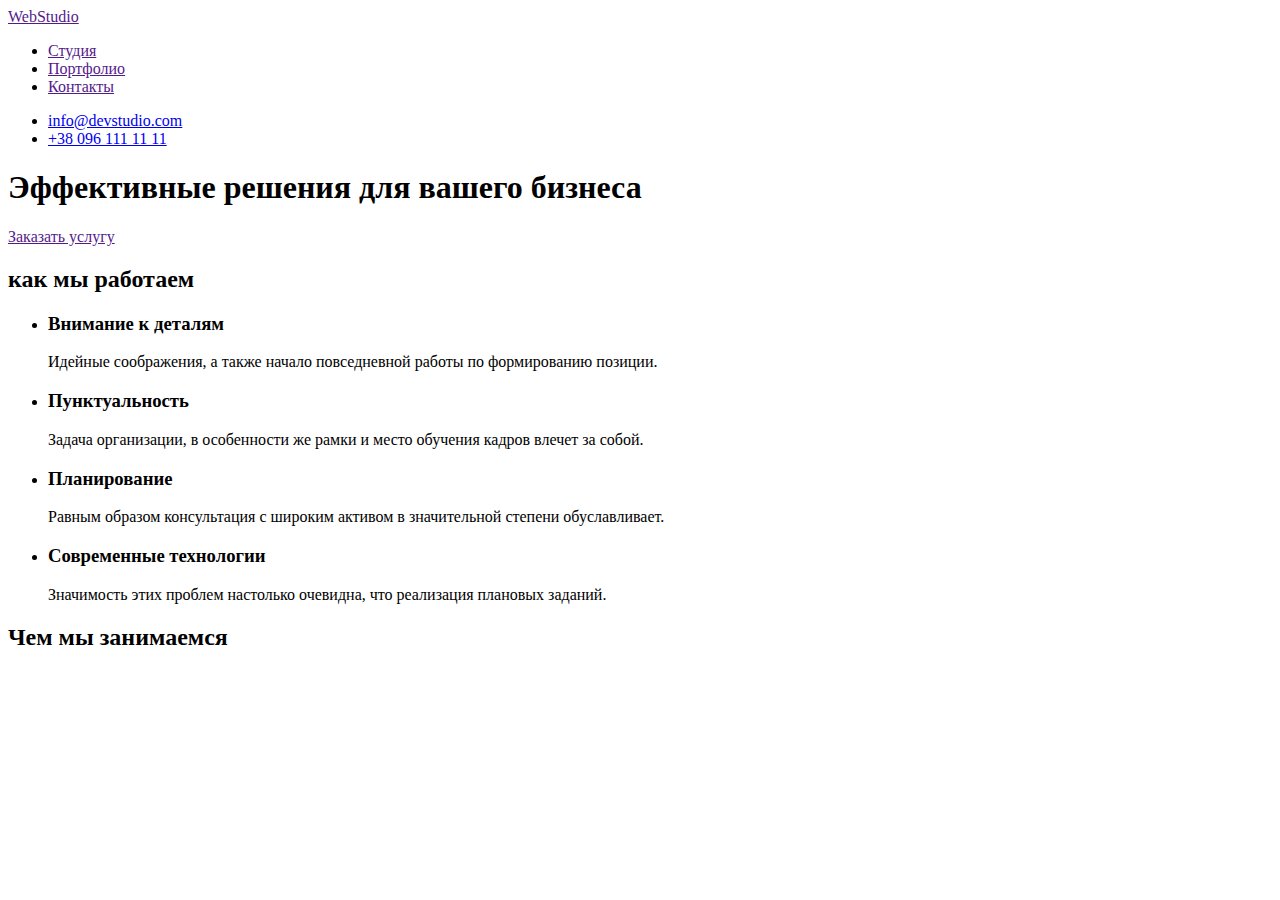
==== index.html @ 0a0f56dc "html начато" ====
<!DOCTYPE html>
<html lang="ru">
<head>
    <meta charset="UTF-8">
    <meta http-equiv="X-UA-Compatible" content="IE=edge">
    <meta name="viewport" content="width=device-width, initial-scale=1.0">
    <title>Document</title>
</head>
<body>
    <header>
        <a href="">WebStudio</a>
        <ul>
            <li> <a href="">Студия</a></li>
            <li> <a href="">Портфолио</a></li>
            <li> <a href="">Контакты</a></li>
        </ul>
        <ul>
            <li><a href="mailto:info@devstudio.com">info@devstudio.com</a></li>
            <li> <a href="tel:+380961111111"> +38 096 111 11 11</a></li>
        </ul>
    </header>
    <main>
        <section>
        <h1>Эффективные решения для вашего бизнеса</h1>
        <a href="">Заказать услугу</a>
        </section>  
        <section>
            <h2>как мы работаем</h2>
            <ul>
                <li>
                    <h3>Внимание к деталям</h3>
                    <p>Идейные соображения, а также начало повседневной работы по формированию позиции.</p>
                </li>
                <li>
                    <h3>Пунктуальность</h3>
                    <p>Задача организации, в особенности же рамки и место обучения кадров влечет за собой.</p>
                </li>
                <li>
                    <h3>Планирование</h3>
                    <p>Равным образом консультация с широким активом в значительной степени обуславливает.</p>
                </li>
                <li>
                    <h3>Современные технологии</h3>
                    <p>Значимость этих проблем настолько очевидна, что реализация плановых заданий.</p>
                </li>
            </ul>
        </section>
        <section>
            <h2>Чем мы занимаемся</h2>
            
        </section>
    </main>
    
</body>
</html>
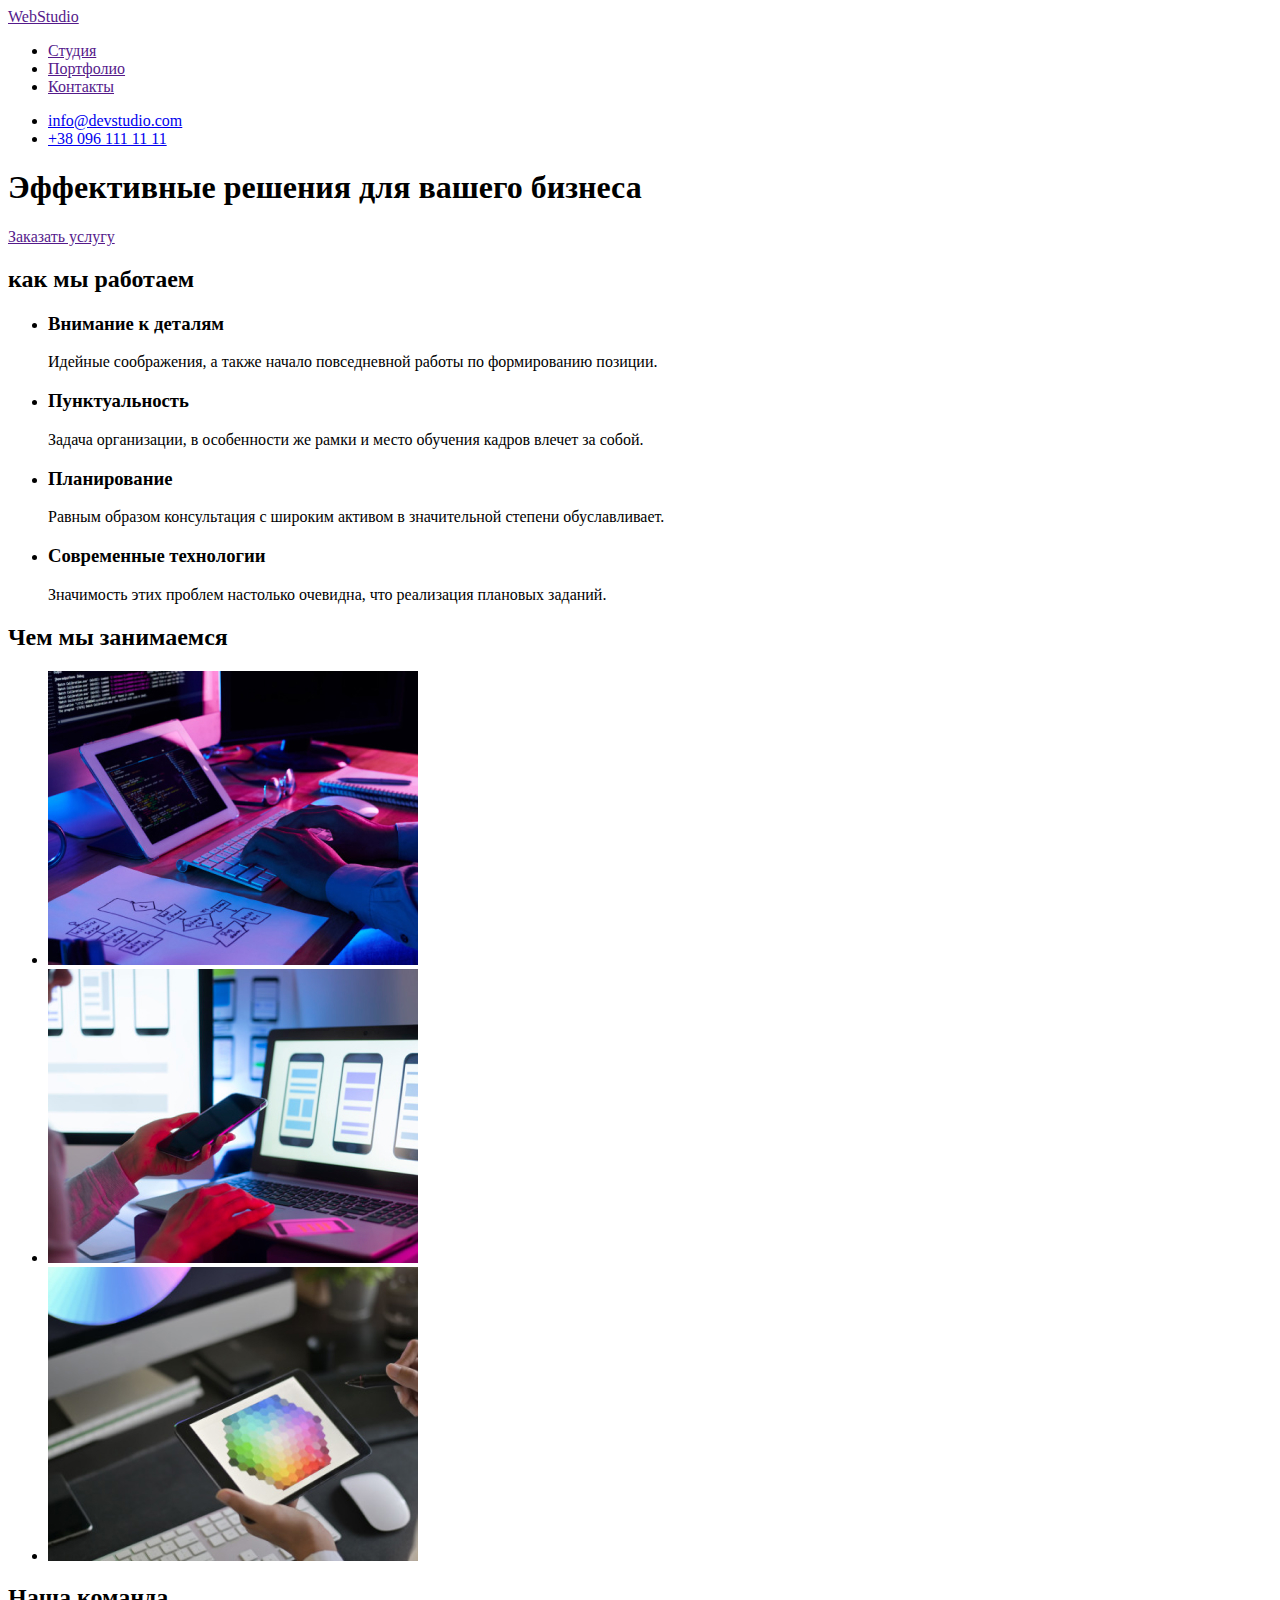
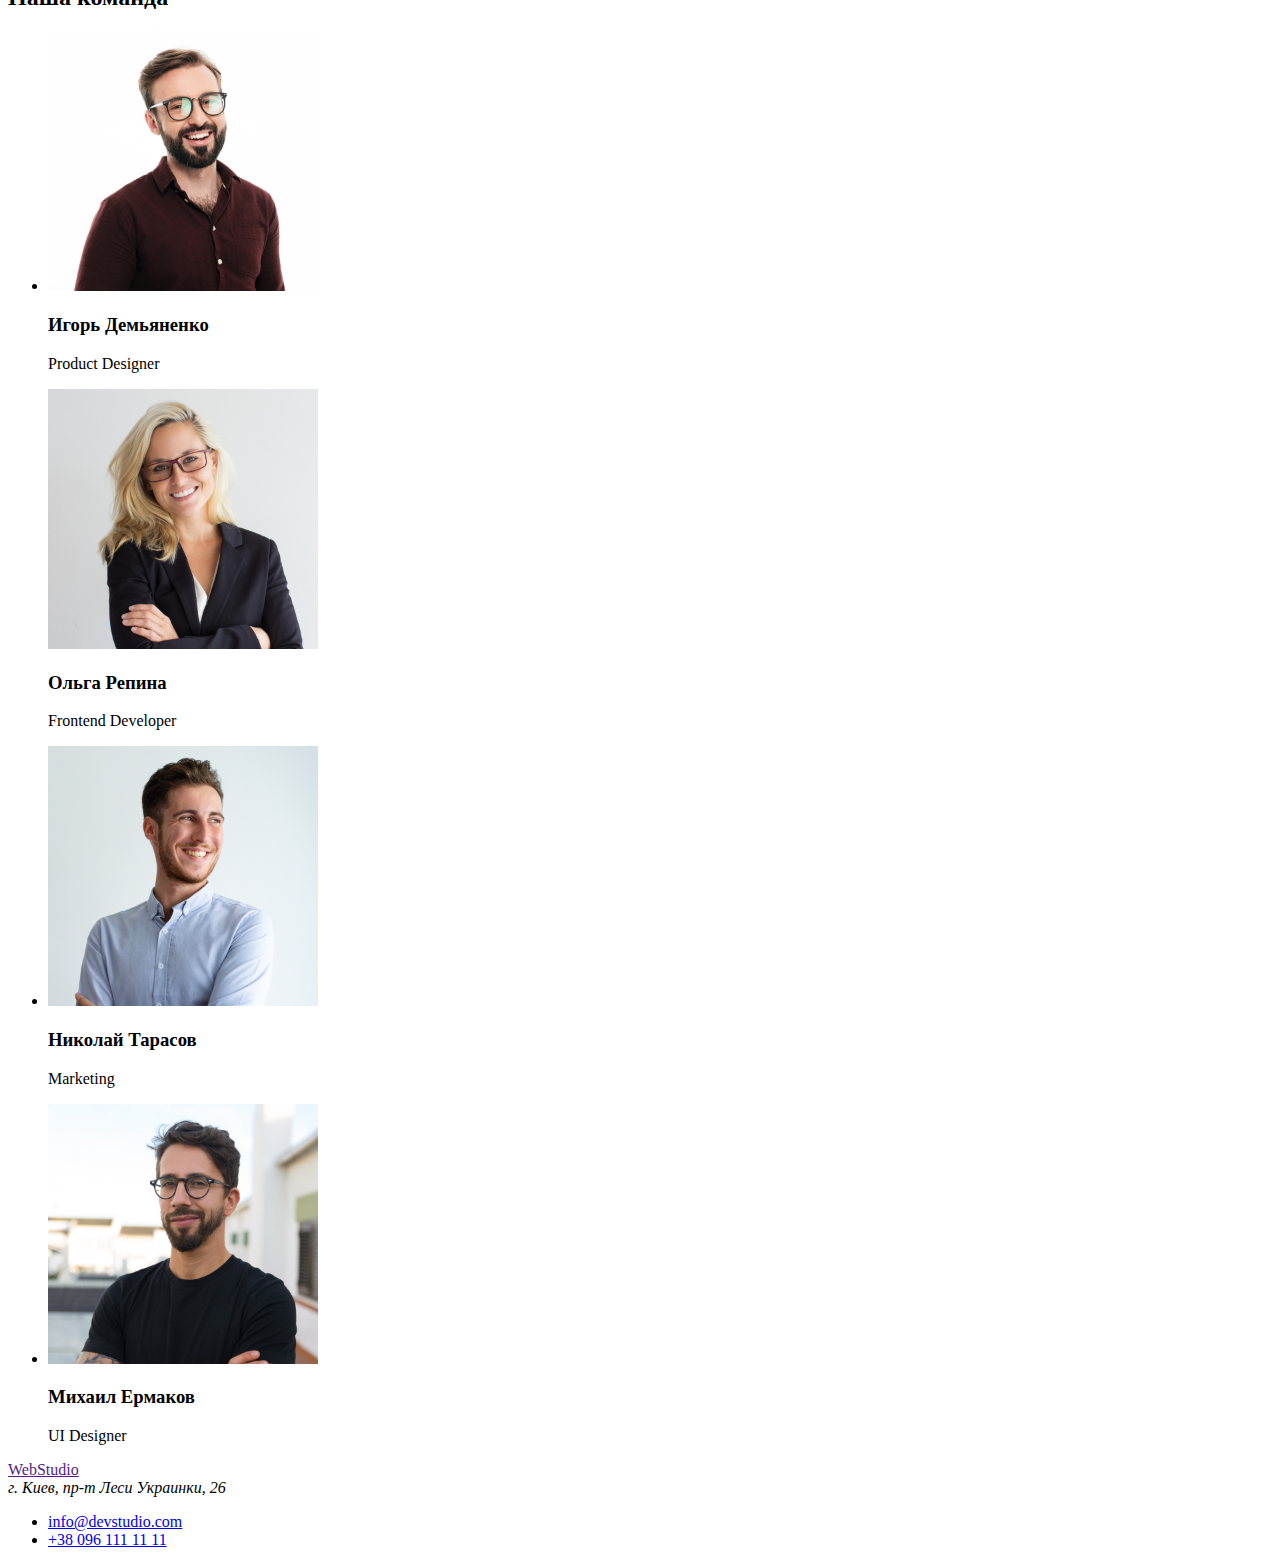
==== commit 9e51fcfb: "portfolio" ====
--- a/index.html
+++ b/index.html
@@ -5,15 +5,18 @@
     <meta http-equiv="X-UA-Compatible" content="IE=edge">
     <meta name="viewport" content="width=device-width, initial-scale=1.0">
     <title>Document</title>
+    <link rel="stylesheet" href="./css/stiles.css">
 </head>
 <body>
     <header>
-        <a href="">WebStudio</a>
+        <a class="logo" href="">WebStudio</a>
+        <nav>
         <ul>
             <li> <a href="">Студия</a></li>
             <li> <a href="">Портфолио</a></li>
             <li> <a href="">Контакты</a></li>
         </ul>
+        </nav>
         <ul>
             <li><a href="mailto:info@devstudio.com">info@devstudio.com</a></li>
             <li> <a href="tel:+380961111111"> +38 096 111 11 11</a></li>
@@ -47,9 +50,44 @@
         </section>
         <section>
             <h2>Чем мы занимаемся</h2>
-            
+            <ul>
+                <li><img src="./img/box1.jpg" width="370" height="294" alt="фото"></li>
+                <li><img src="./img/box2.jpg" width="370" height="294" alt="фото"></li>
+                <li><img src="./img/box3.jpg" width="370" height="294" alt="фото"></li>
+            </ul>            
+        </section>
+        <section>
+            <h2>Наша команда</h2>
+            <ul>
+                <li>
+                    <img src="./img/img.jpg" width="270" height="260" alt="фото">
+                    <h3>Игорь Демьяненко</h3>
+                    <p lang="en">Product Designer</p>
+                </li>
+                    <img src="./img/img(1).jpg" width="270" height="260" alt="фото">
+                    <h3>Ольга Репина</h3>
+                    <p lang="en">Frontend Developer</p>
+                <li> 
+                    <img src="./img/img(2).jpg" width="270" height="260" alt="фото">
+                    <h3>Николай Тарасов</h3>
+                    <p lang="en">Marketing</p>
+                </li>
+                <li> 
+                    <img src="./img/img(3).jpg" width="270" height="260" alt="фото">
+                    <h3>Михаил Ермаков</h3>
+                    <p lang="en">UI Designer</p>
+                </li>
+            </ul>
         </section>
     </main>
+    <footer>
+        <a href="">WebStudio</a>
+        <address>г. Киев, пр-т Леси Украинки, 26</address>
+        <ul>
+            <li><a href="mailto:info@devstudio.com">info@devstudio.com</a></li>
+            <li> <a href="tel:+380961111111"> +38 096 111 11 11</a></li>
+        </ul>
+    </footer>
     
 </body>
 </html>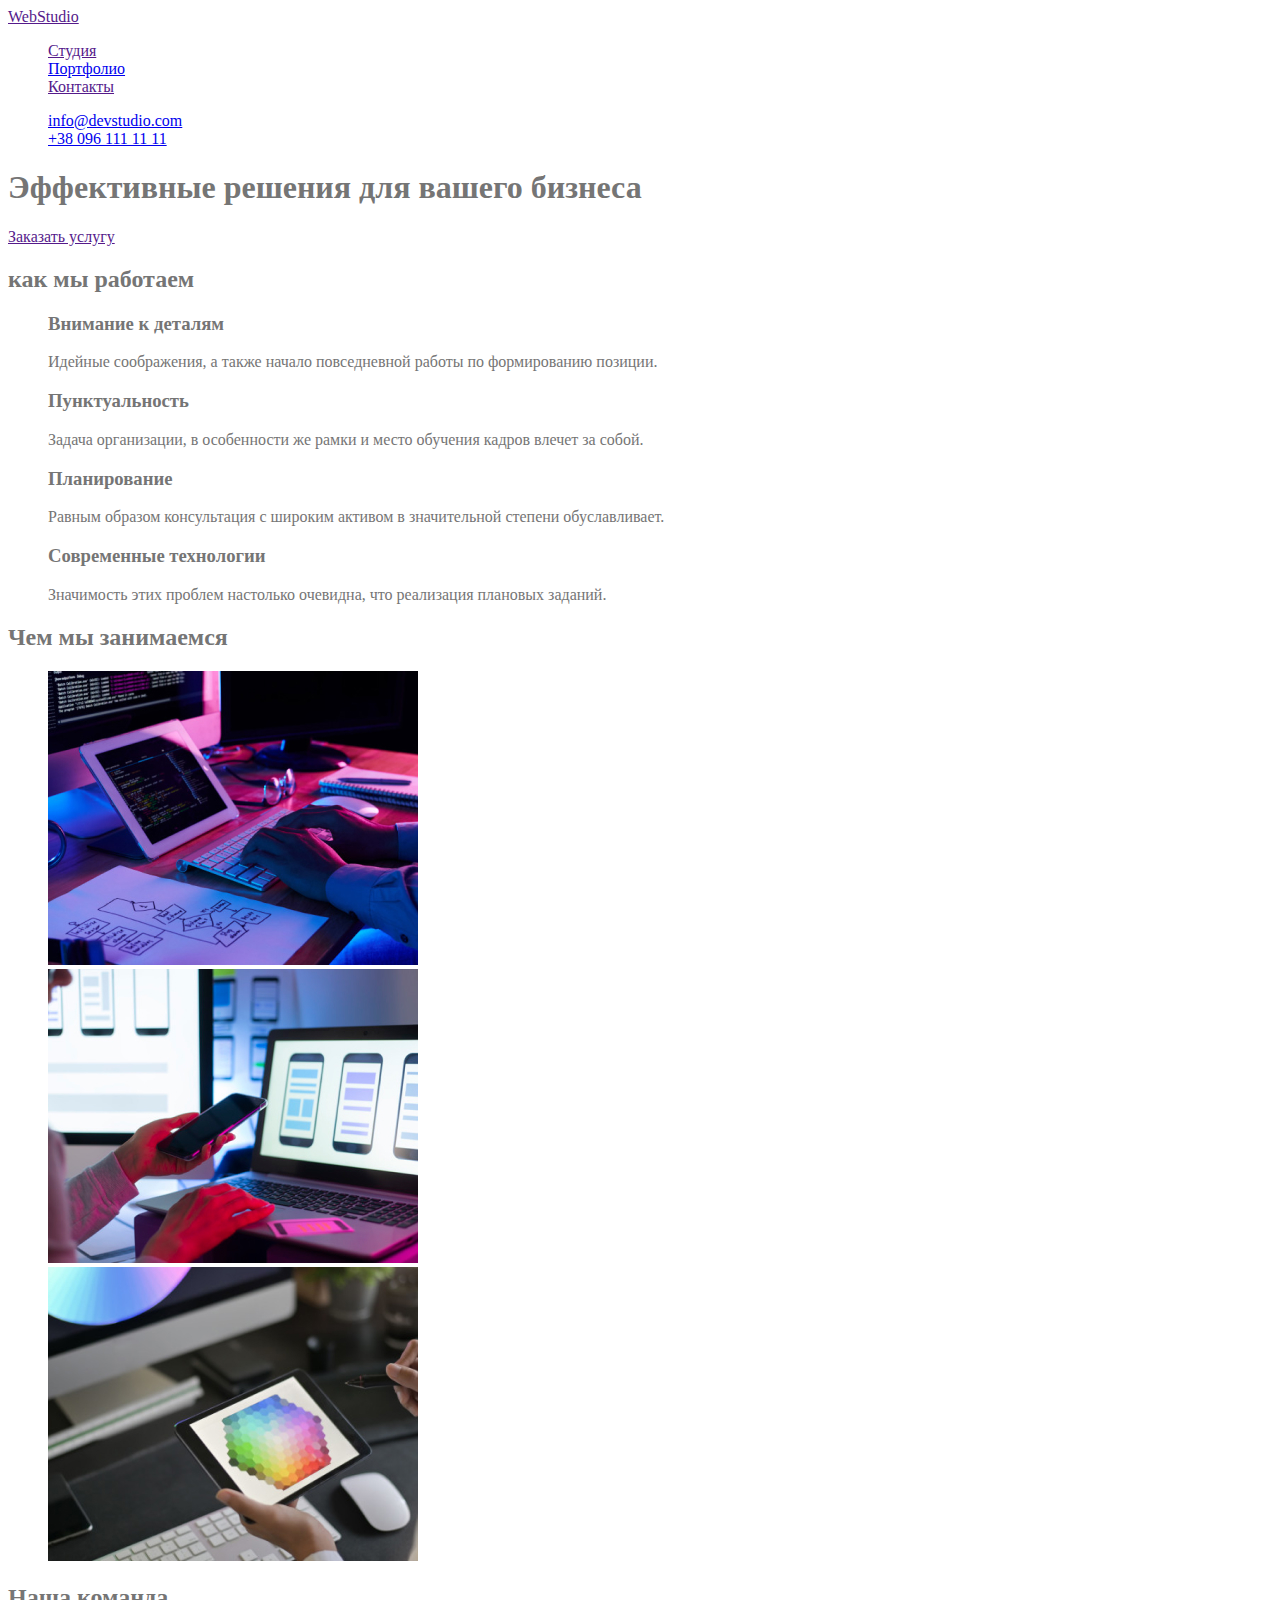
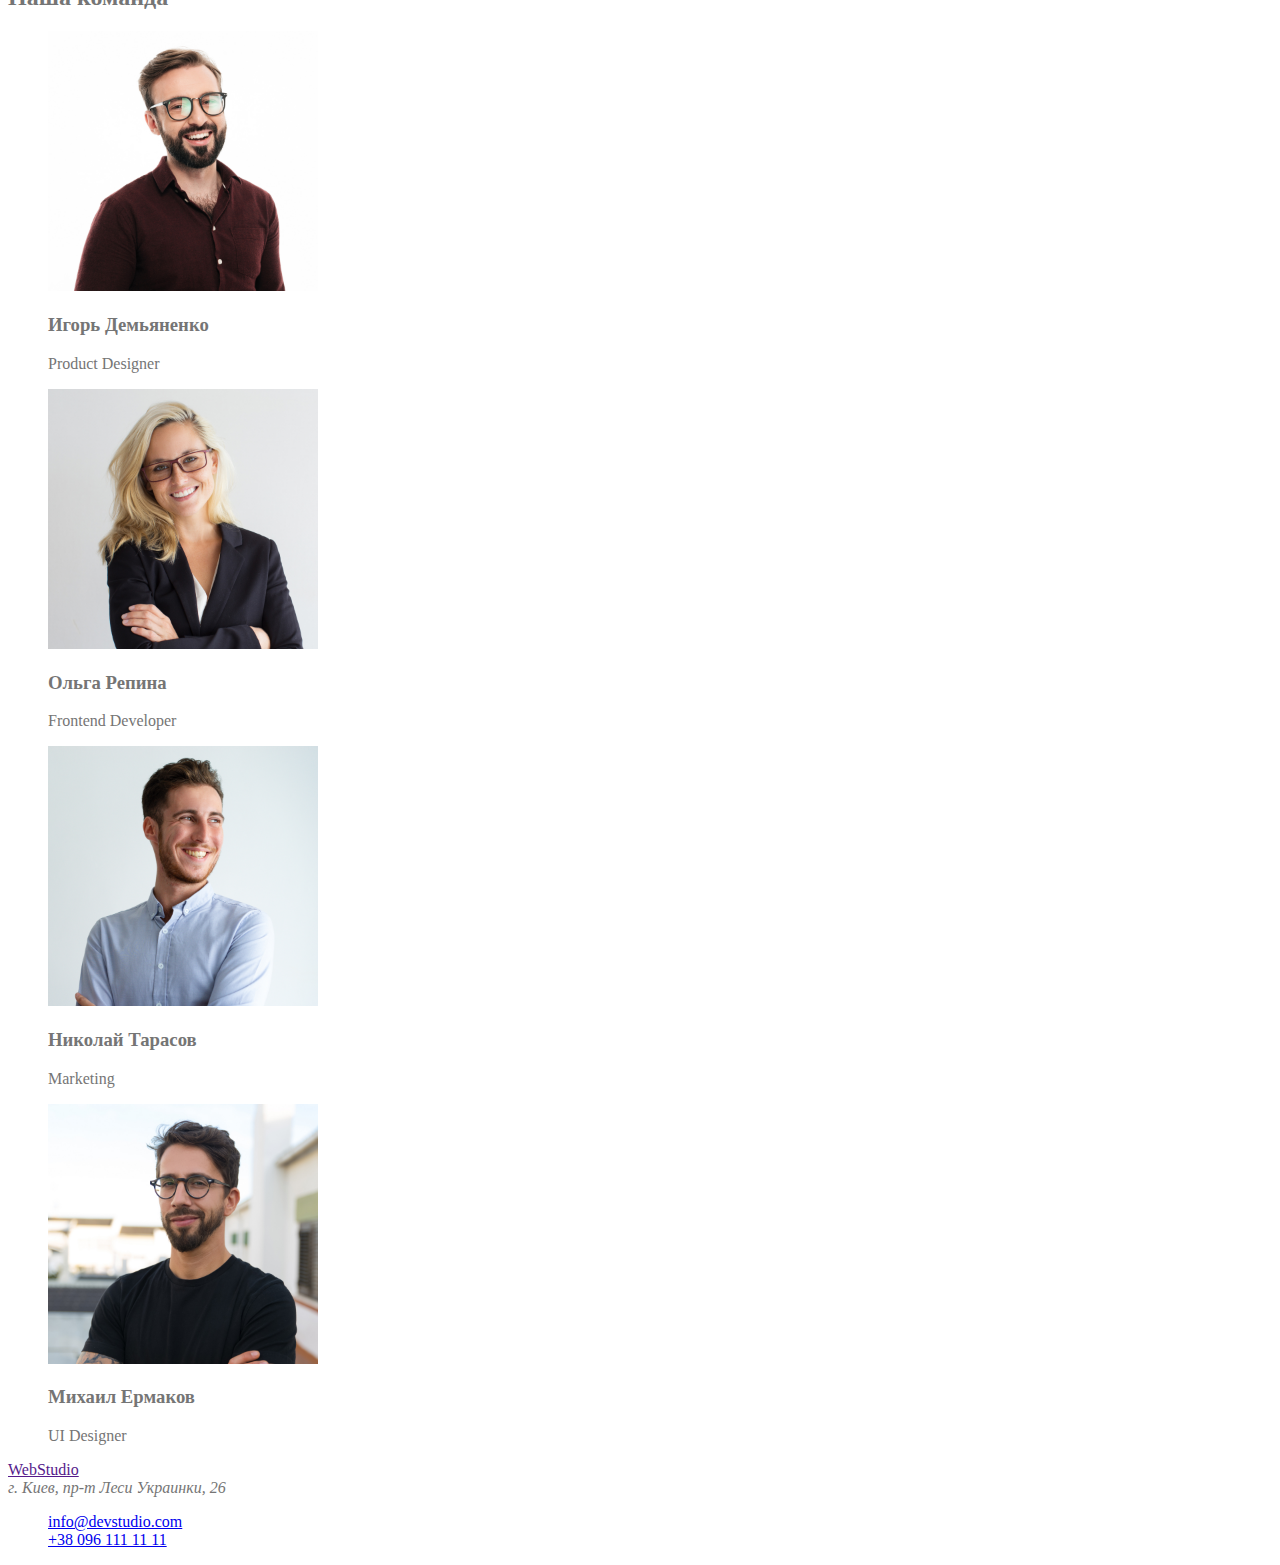
==== commit 803ab20f: "logo focus" ====
--- a/index.html
+++ b/index.html
@@ -13,7 +13,7 @@
         <nav>
         <ul>
             <li> <a href="">Студия</a></li>
-            <li> <a href="">Портфолио</a></li>
+            <li> <a href="./portfolio.html">Портфолио</a></li>
             <li> <a href="">Контакты</a></li>
         </ul>
         </nav>
@@ -27,6 +27,7 @@
         <h1>Эффективные решения для вашего бизнеса</h1>
         <a href="">Заказать услугу</a>
         </section>  
+        <!--принципи роботи-->
         <section>
             <h2>как мы работаем</h2>
             <ul>
@@ -48,6 +49,7 @@
                 </li>
             </ul>
         </section>
+        <!-- приклади робіт -->
         <section>
             <h2>Чем мы занимаемся</h2>
             <ul>
@@ -56,6 +58,7 @@
                 <li><img src="./img/box3.jpg" width="370" height="294" alt="фото"></li>
             </ul>            
         </section>
+        <!-- наша команда -->
         <section>
             <h2>Наша команда</h2>
             <ul>
@@ -64,9 +67,11 @@
                     <h3>Игорь Демьяненко</h3>
                     <p lang="en">Product Designer</p>
                 </li>
+                <li>
                     <img src="./img/img(1).jpg" width="270" height="260" alt="фото">
                     <h3>Ольга Репина</h3>
                     <p lang="en">Frontend Developer</p>
+                </li>
                 <li> 
                     <img src="./img/img(2).jpg" width="270" height="260" alt="фото">
                     <h3>Николай Тарасов</h3>
--- a/css/stiles.css
+++ b/css/stiles.css
@@ -0,0 +1,32 @@
+/* стилі до головного документа */
+/* політра кольорів */
+/* тексту */
+/* #212121 - чорний заголовки */
+/* #757575 - сірий текст */
+/* #FFFFFF - білий на ссилках */
+/* #2196F3 - синій на ссілках */
+
+/* фону */
+/* #FFFFFF - білий фон */
+/* #2F303A - темно сірий фон */
+/* #F5F4FA - світло сірий фон */
+
+:root{
+    --primery-text-color: #757575;
+    --title-color: #212121;
+    --accent-color: #FFFFFF;
+    --blue-accent-color: #2196F3;
+}
+
+ul {
+    list-style: none;
+}
+body{
+    color: var(--primery-text-color);
+}
+
+/* logo */
+.logo:hover,
+.logo:focus{
+    color: var(--blue-accent-color);
+}
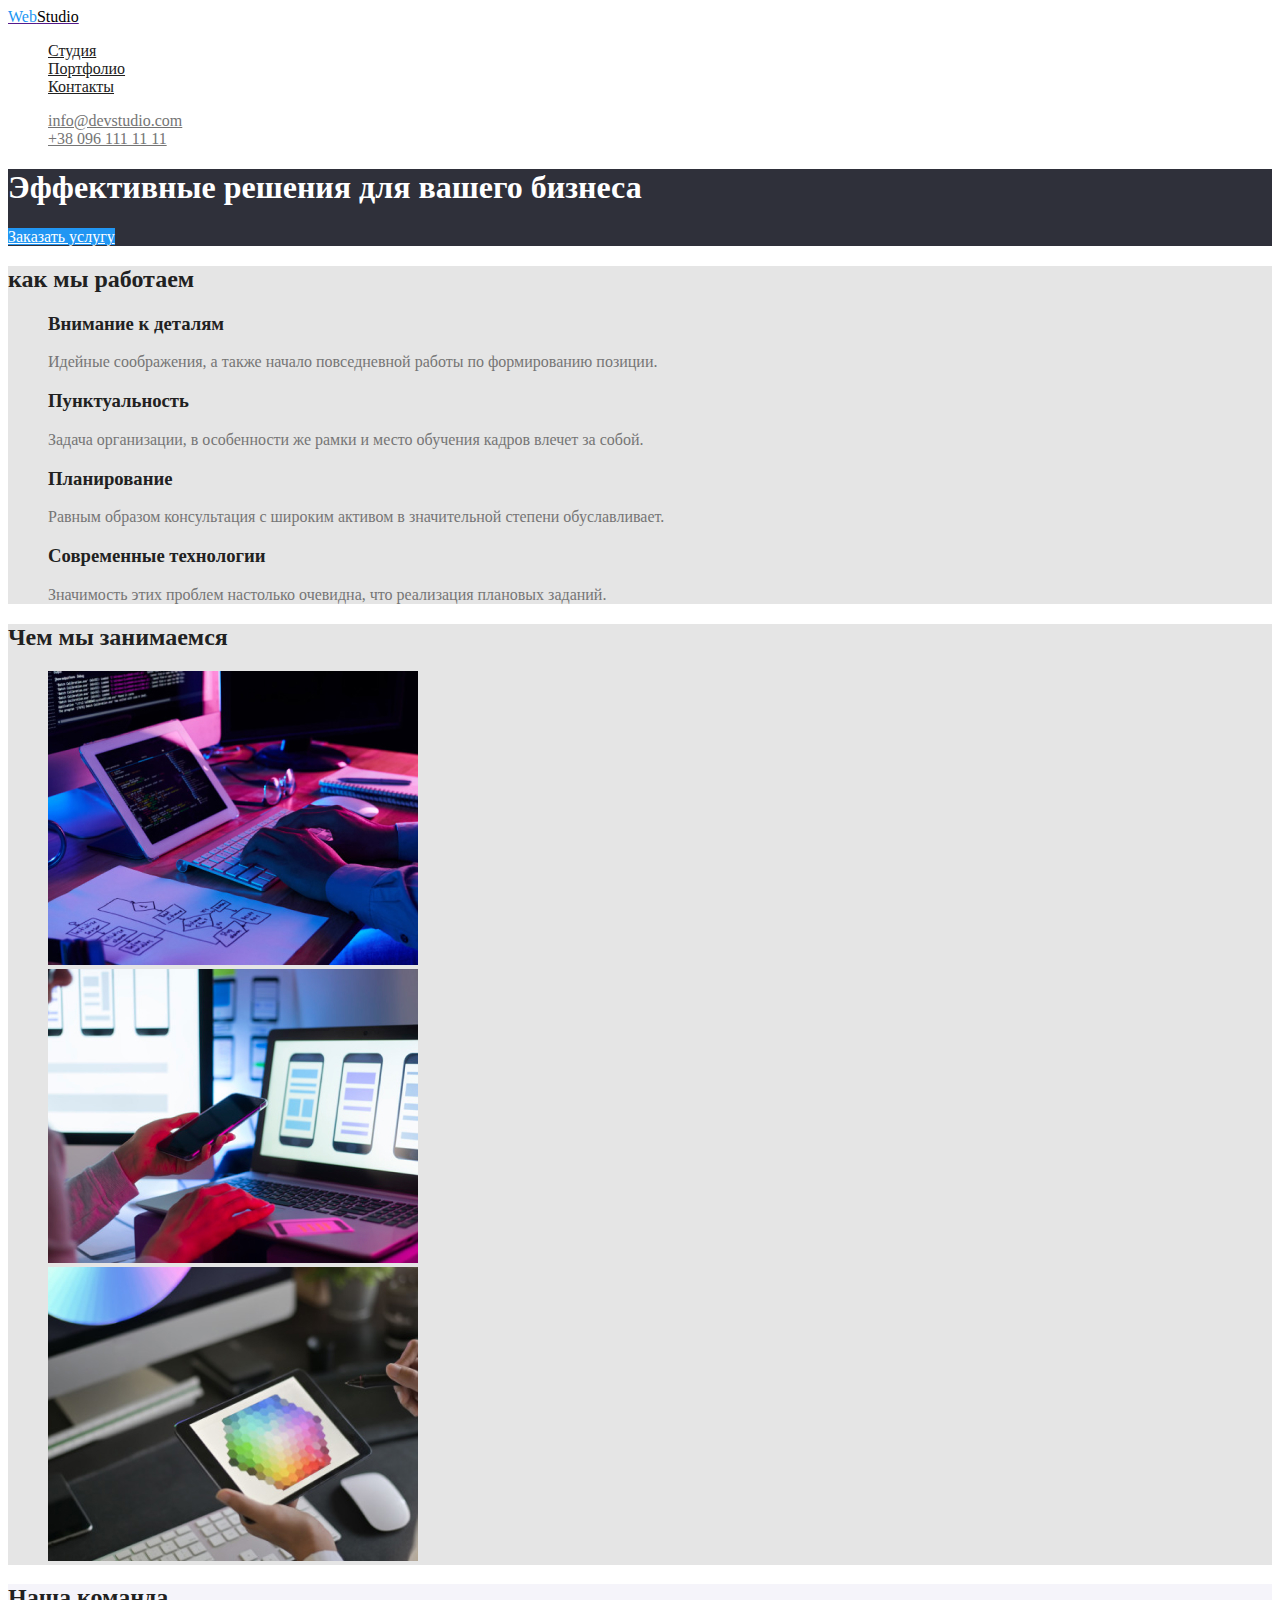
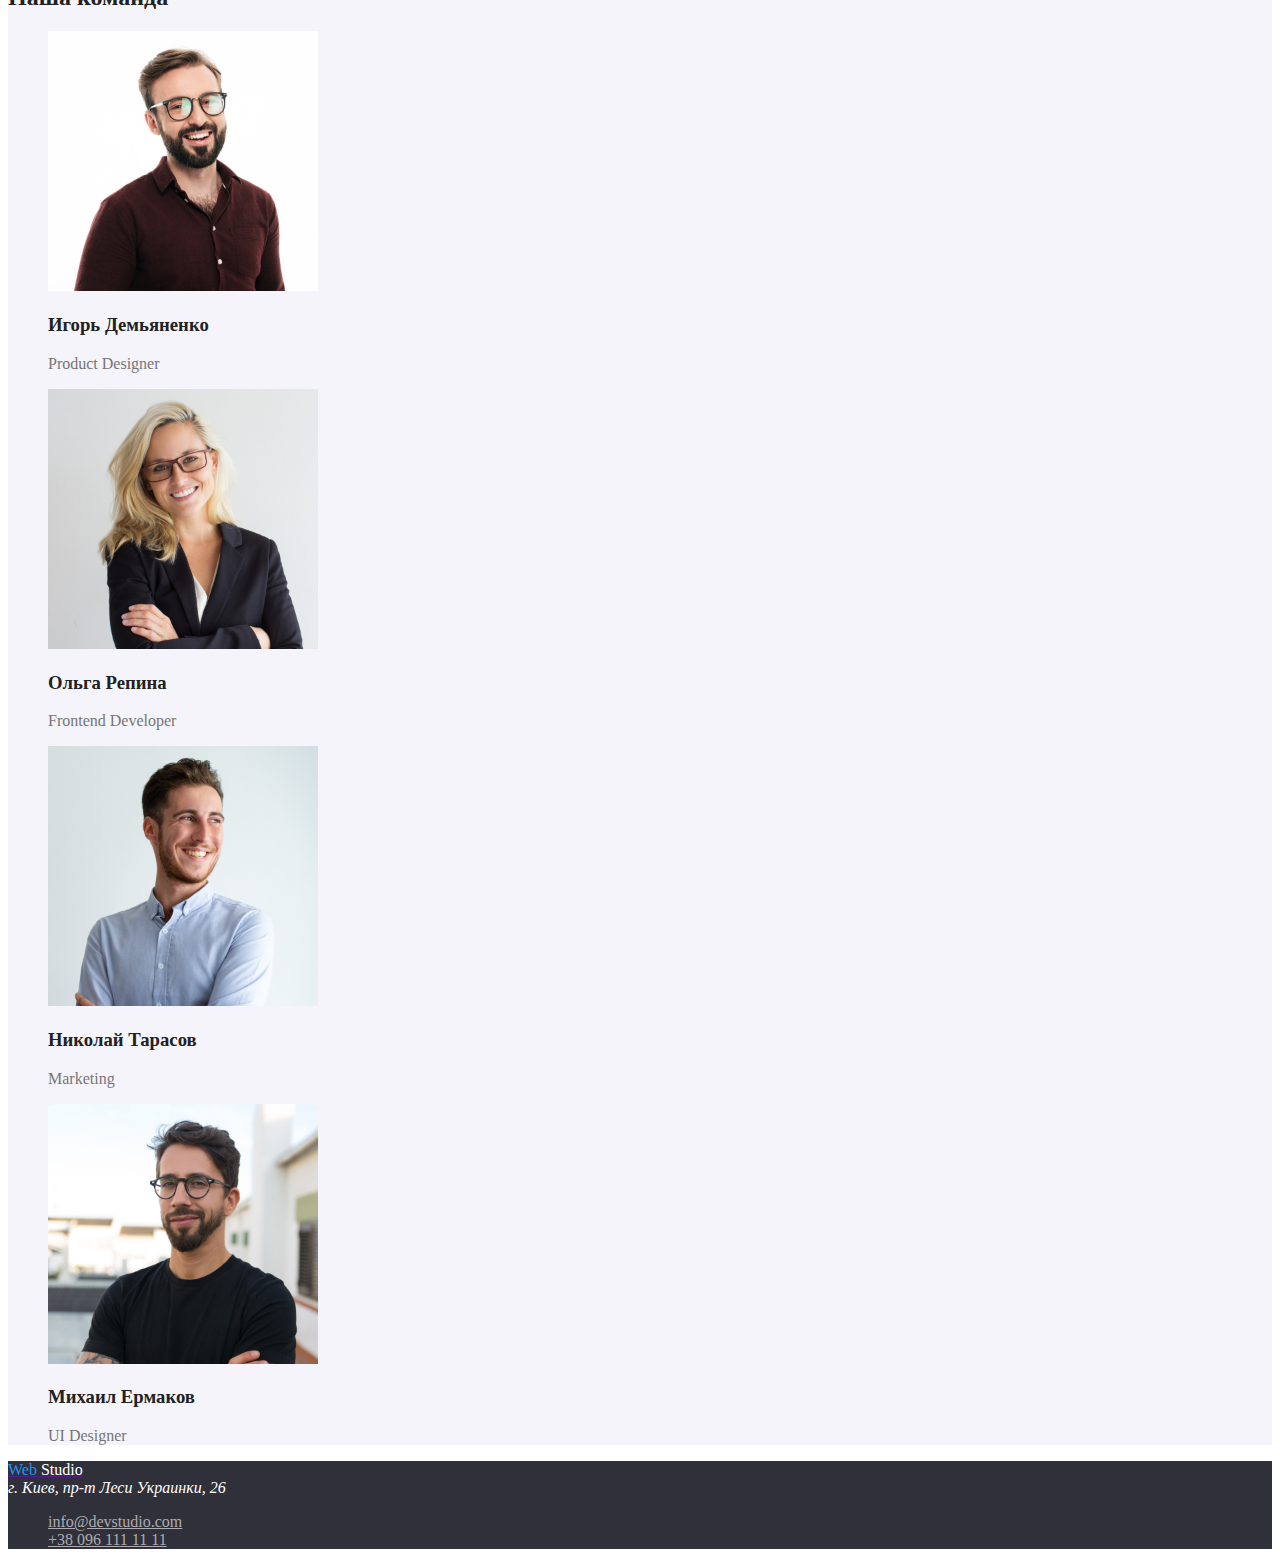
==== commit a942af52: "+color" ====
--- a/index.html
+++ b/index.html
@@ -8,27 +8,29 @@
     <link rel="stylesheet" href="./css/stiles.css">
 </head>
 <body>
+    <!-- header -->
     <header>
-        <a class="logo" href="">WebStudio</a>
+        <a class="logo" href=""> <span class="logo-web">Web</span><span class="logo-studio">Studio</span></a>
         <nav>
         <ul>
-            <li> <a href="">Студия</a></li>
-            <li> <a href="./portfolio.html">Портфолио</a></li>
-            <li> <a href="">Контакты</a></li>
+            <li > <a class="navigation" href="">Студия</a></li>
+            <li > <a class="navigation" href="./portfolio.html">Портфолио</a></li>
+            <li > <a class="navigation" href="">Контакты</a></li>
         </ul>
         </nav>
         <ul>
-            <li><a href="mailto:info@devstudio.com">info@devstudio.com</a></li>
-            <li> <a href="tel:+380961111111"> +38 096 111 11 11</a></li>
+            <li><a class="contact" href="mailto:info@devstudio.com">info@devstudio.com</a></li>
+            <li> <a class="contact" href="tel:+380961111111"> +38 096 111 11 11</a></li>
         </ul>
     </header>
+    <!-- bloc main -->
     <main>
-        <section>
-        <h1>Эффективные решения для вашего бизнеса</h1>
-        <a href="">Заказать услугу</a>
+        <section class="main-sect-1">
+        <h1 class="main-sect-1-titel">Эффективные решения для вашего бизнеса</h1>
+        <a class="anchor" href="">Заказать услугу</a>
         </section>  
         <!--принципи роботи-->
-        <section>
+        <section class="sect-2">
             <h2>как мы работаем</h2>
             <ul>
                 <li>
@@ -50,7 +52,7 @@
             </ul>
         </section>
         <!-- приклади робіт -->
-        <section>
+        <section class="sect-3">
             <h2>Чем мы занимаемся</h2>
             <ul>
                 <li><img src="./img/box1.jpg" width="370" height="294" alt="фото"></li>
@@ -59,7 +61,7 @@
             </ul>            
         </section>
         <!-- наша команда -->
-        <section>
+        <section class="team">
             <h2>Наша команда</h2>
             <ul>
                 <li>
@@ -85,12 +87,13 @@
             </ul>
         </section>
     </main>
-    <footer>
-        <a href="">WebStudio</a>
-        <address>г. Киев, пр-т Леси Украинки, 26</address>
+    <!-- footer -->
+    <footer class="footer">
+        <a href=""><span class="logo-web">Web</span> <span class="footer-logo-studio">Studio</span></a>
+        <address class="address">г. Киев, пр-т Леси Украинки, 26</address>
         <ul>
-            <li><a href="mailto:info@devstudio.com">info@devstudio.com</a></li>
-            <li> <a href="tel:+380961111111"> +38 096 111 11 11</a></li>
+            <li><a class="footer-anchor" href="mailto:info@devstudio.com">info@devstudio.com</a></li>
+            <li><a class="footer-anchor" href="tel:+380961111111"> +38 096 111 11 11</a></li>
         </ul>
     </footer>
     
--- a/css/stiles.css
+++ b/css/stiles.css
@@ -1,12 +1,12 @@
 /* стилі до головного документа */
 /* політра кольорів */
-/* тексту */
+/* 1 тексту */
 /* #212121 - чорний заголовки */
 /* #757575 - сірий текст */
 /* #FFFFFF - білий на ссилках */
 /* #2196F3 - синій на ссілках */
 
-/* фону */
+/* 2 фону */
 /* #FFFFFF - білий фон */
 /* #2F303A - темно сірий фон */
 /* #F5F4FA - світло сірий фон */
@@ -16,17 +16,87 @@
     --title-color: #212121;
     --accent-color: #FFFFFF;
     --blue-accent-color: #2196F3;
+    --first-background-color:  #2F303A;
+}
+
+body {
+    background-color: #FFFFFF;
+    color: var(--primery-text-color);
 }
 
 ul {
     list-style: none;
 }
-body{
-    color: var(--primery-text-color);
+h2,h3{
+    color: var(--title-color);
 }
 
 /* logo */
-.logo:hover,
-.logo:focus{
+.logo-web {
     color: var(--blue-accent-color);
 }
+
+.logo-studio{
+    color: #000000;
+}
+
+/*navigation*/
+.navigation{
+   color: var(--title-color); 
+}
+.navigation:hover,
+.navigation:focus{
+    color: var(--blue-accent-color);   
+}
+
+/* contact */
+.contact{
+    color: var(--primery-text-color);
+}
+.contact:hover,
+.contact:focus{
+    color: var(--blue-accent-color);
+}
+
+/* block main */
+.main-sect-1{
+    background-color: var(--first-background-color);
+}
+.main-sect-1-titel{
+    color: var(--accent-color);
+}
+.anchor{
+    background-color:  var(--blue-accent-color) ;
+    color: #FFFFFF;
+}
+
+/* block sect-2 */
+.sect-2{
+    background-color: #E5E5E5;
+}
+
+/* block sect-3 */
+.sect-3{
+    background-color: #E5E5E5;   
+}
+
+/* block team */
+.team{
+    background-color: #F5F4FA;
+}
+
+/* block footer */
+.footer{
+    background-color: var(--first-background-color);
+}
+.footer-logo-studio{
+    color: #FFFFFF;
+}
+
+.address{
+    color: #FFFFFF;
+}
+
+.footer-anchor{
+    color: #ACACB0;
+}
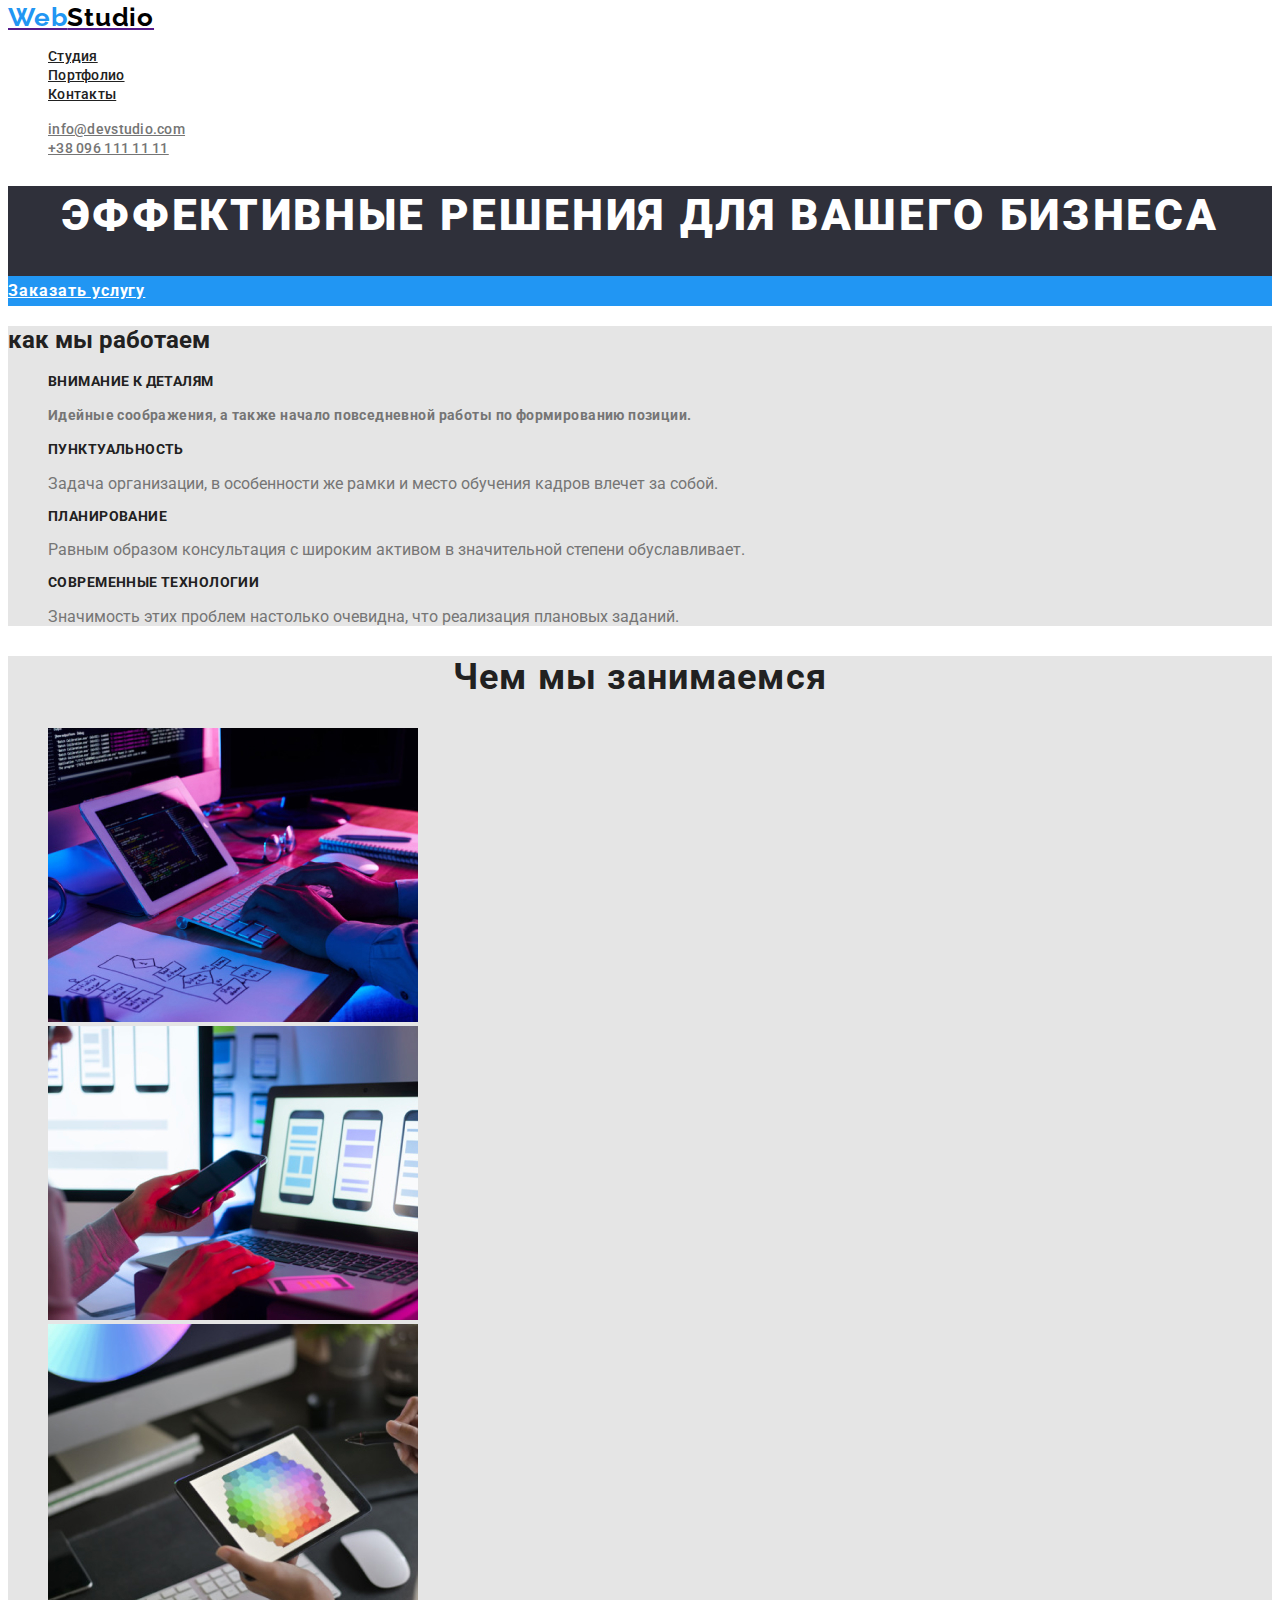
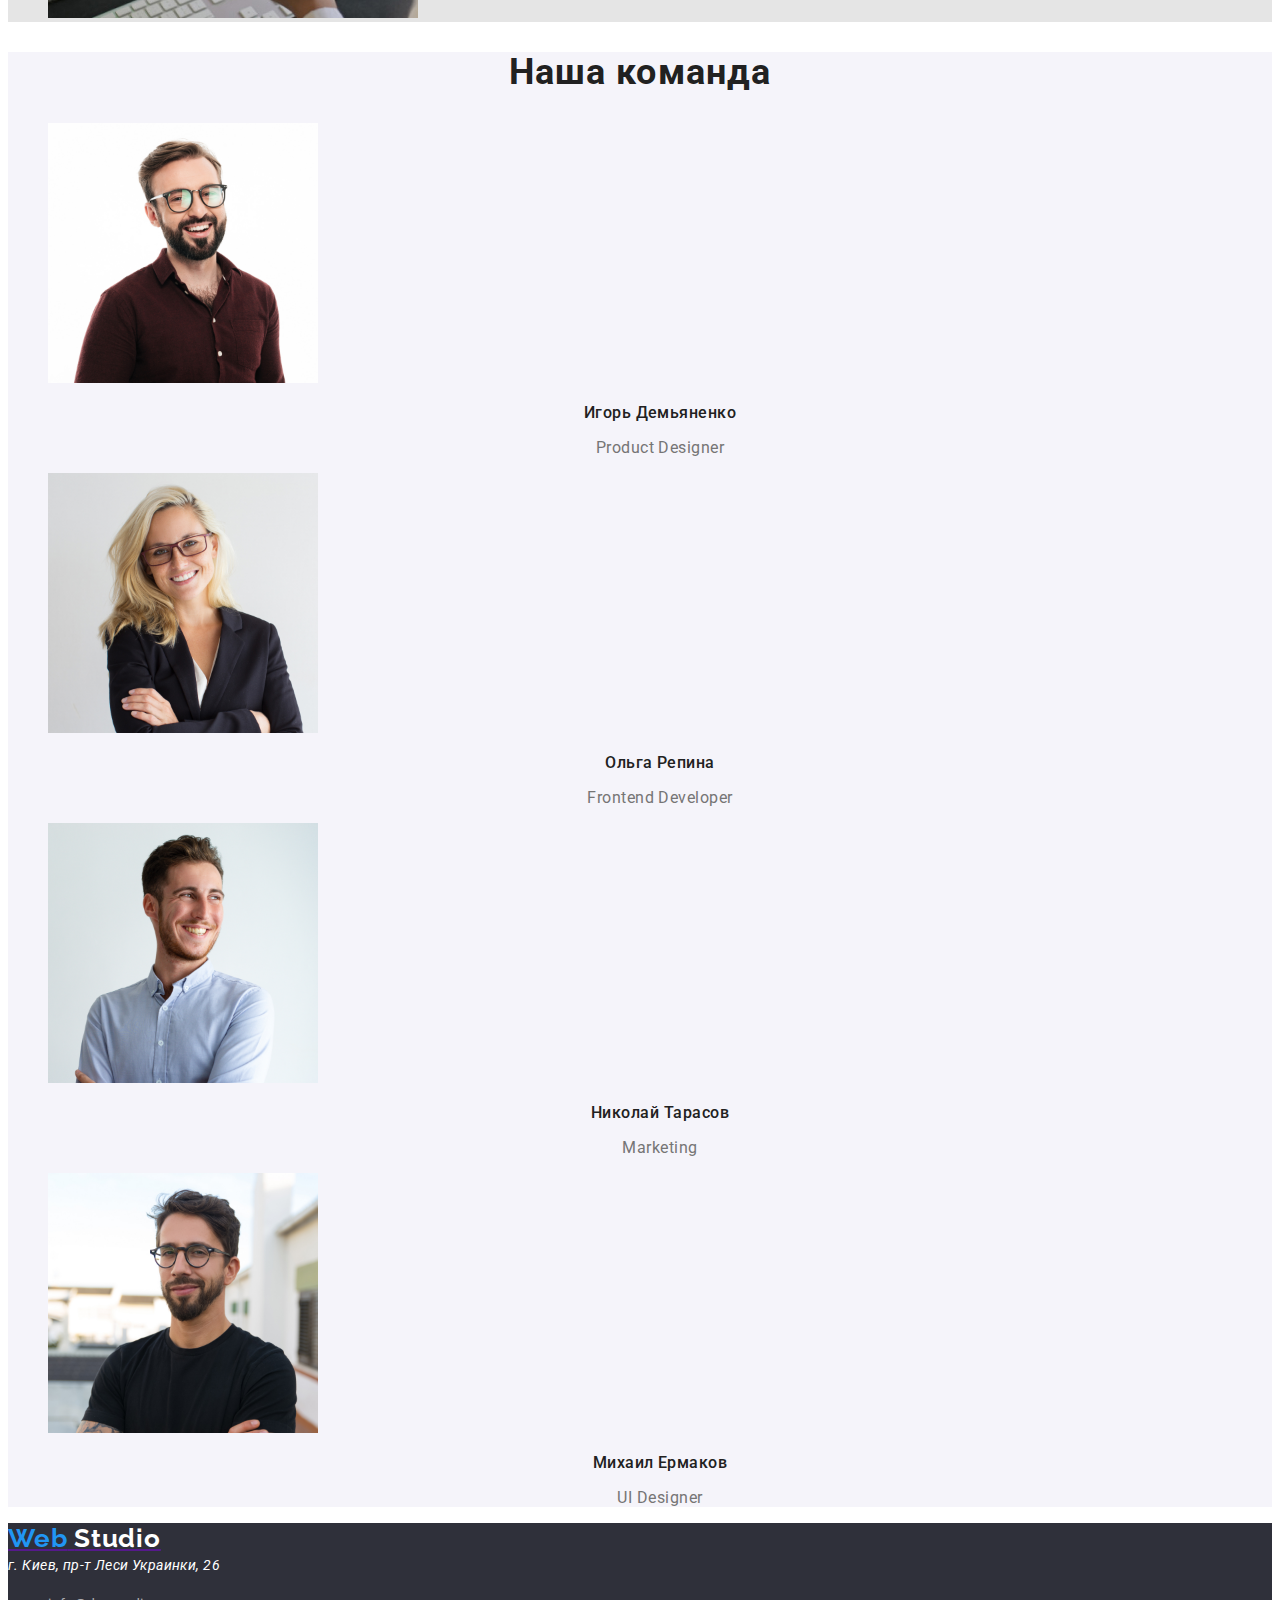
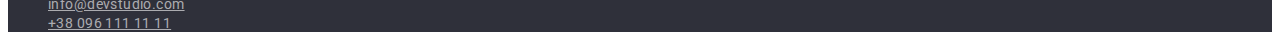
==== commit 49276762: "+text stiles" ====
--- a/index.html
+++ b/index.html
@@ -6,6 +6,8 @@
     <meta name="viewport" content="width=device-width, initial-scale=1.0">
     <title>Document</title>
     <link rel="stylesheet" href="./css/stiles.css">
+    <link href="https://fonts.googleapis.com/css2?family=Raleway:wght@700&family=Roboto:wght@400;700;900&display=swap"
+        rel="stylesheet">
 </head>
 <body>
     <!-- header -->
@@ -25,8 +27,8 @@
     </header>
     <!-- bloc main -->
     <main>
-        <section class="main-sect-1">
-        <h1 class="main-sect-1-titel">Эффективные решения для вашего бизнеса</h1>
+        <section class="main">
+        <h1 class="main-titel">Эффективные решения для вашего бизнеса</h1>
         <a class="anchor" href="">Заказать услугу</a>
         </section>  
         <!--принципи роботи-->
@@ -34,26 +36,26 @@
             <h2>как мы работаем</h2>
             <ul>
                 <li>
-                    <h3>Внимание к деталям</h3>
-                    <p>Идейные соображения, а также начало повседневной работы по формированию позиции.</p>
+                    <h3 class="sect-2titel">Внимание к деталям</h3>
+                    <p class="sect-2text">Идейные соображения, а также начало повседневной работы по формированию позиции.</p>
                 </li>
                 <li>
-                    <h3>Пунктуальность</h3>
+                    <h3 class="sect-2titel">Пунктуальность</h3>
                     <p>Задача организации, в особенности же рамки и место обучения кадров влечет за собой.</p>
                 </li>
                 <li>
-                    <h3>Планирование</h3>
+                    <h3 class="sect-2titel">Планирование</h3>
                     <p>Равным образом консультация с широким активом в значительной степени обуславливает.</p>
                 </li>
                 <li>
-                    <h3>Современные технологии</h3>
+                    <h3 class="sect-2titel">Современные технологии</h3>
                     <p>Значимость этих проблем настолько очевидна, что реализация плановых заданий.</p>
                 </li>
             </ul>
         </section>
         <!-- приклади робіт -->
         <section class="sect-3">
-            <h2>Чем мы занимаемся</h2>
+            <h2 class="sect-3title">Чем мы занимаемся</h2>
             <ul>
                 <li><img src="./img/box1.jpg" width="370" height="294" alt="фото"></li>
                 <li><img src="./img/box2.jpg" width="370" height="294" alt="фото"></li>
@@ -62,34 +64,34 @@
         </section>
         <!-- наша команда -->
         <section class="team">
-            <h2>Наша команда</h2>
+            <h2 class="team-title">Наша команда</h2>
             <ul>
                 <li>
                     <img src="./img/img.jpg" width="270" height="260" alt="фото">
-                    <h3>Игорь Демьяненко</h3>
-                    <p lang="en">Product Designer</p>
+                    <h3 class="team-name">Игорь Демьяненко</h3>
+                    <p class="team-position" lang="en">Product Designer</p>
                 </li>
                 <li>
                     <img src="./img/img(1).jpg" width="270" height="260" alt="фото">
-                    <h3>Ольга Репина</h3>
-                    <p lang="en">Frontend Developer</p>
+                    <h3 class="team-name">Ольга Репина</h3>
+                    <p class="team-position" lang="en">Frontend Developer</p>
                 </li>
                 <li> 
                     <img src="./img/img(2).jpg" width="270" height="260" alt="фото">
-                    <h3>Николай Тарасов</h3>
-                    <p lang="en">Marketing</p>
+                    <h3 class="team-name">Николай Тарасов</h3>
+                    <p class="team-position" lang="en">Marketing</p>
                 </li>
                 <li> 
                     <img src="./img/img(3).jpg" width="270" height="260" alt="фото">
-                    <h3>Михаил Ермаков</h3>
-                    <p lang="en">UI Designer</p>
+                    <h3 class="team-name">Михаил Ермаков</h3>
+                    <p class="team-position" lang="en">UI Designer</p>
                 </li>
             </ul>
         </section>
     </main>
     <!-- footer -->
     <footer class="footer">
-        <a href=""><span class="logo-web">Web</span> <span class="footer-logo-studio">Studio</span></a>
+        <a class="footer-logo" href=""><span class="logo-web">Web</span> <span class="footer-logo-studio">Studio</span></a>
         <address class="address">г. Киев, пр-т Леси Украинки, 26</address>
         <ul>
             <li><a class="footer-anchor" href="mailto:info@devstudio.com">info@devstudio.com</a></li>
--- a/css/stiles.css
+++ b/css/stiles.css
@@ -22,6 +22,8 @@
 body {
     background-color: #FFFFFF;
     color: var(--primery-text-color);
+
+    font-family: Roboto, sans-serif;
 }
 
 ul {
@@ -32,17 +34,32 @@
 }
 
 /* logo */
+.logo{
+    font-family: Raleway;
+    font-style: normal;
+    font-weight: bold;
+    font-size: 26px;
+    line-height: 0.73;
+    /* identical to box height */
+
+    letter-spacing: 0.03em;
+}
 .logo-web {
     color: var(--blue-accent-color);
 }
-
 .logo-studio{
     color: #000000;
 }
 
 /*navigation*/
 .navigation{
+    font-style: normal;
+    font-weight: 500;
+    font-size: 14px;
+    line-height: 0.86;
+    letter-spacing: 0.02em;
    color: var(--title-color); 
+   cursor: pointer;
 }
 .navigation:hover,
 .navigation:focus{
@@ -51,6 +68,11 @@
 
 /* contact */
 .contact{
+    font-style: normal;
+    font-weight: 500;
+    font-size: 14px;
+    line-height: 0.85;
+    letter-spacing: 0.02em;
     color: var(--primery-text-color);
 }
 .contact:hover,
@@ -59,13 +81,31 @@
 }
 
 /* block main */
-.main-sect-1{
+.main{
     background-color: var(--first-background-color);
 }
-.main-sect-1-titel{
+.main-titel{
+    font-weight: 900;
+    font-size: 44px;
+    line-height: 1.36;
+    /* or 136% */
+
+    text-align: center;
+    letter-spacing: 0.06em;
+    text-transform: uppercase;
+
     color: var(--accent-color);
 }
 .anchor{
+    font-weight: bold;
+    font-size: 16px;
+    line-height: 1.88;
+
+    display: flex;
+    align-items: center;
+    text-align: center;
+    letter-spacing: 0.06em;
+
     background-color:  var(--blue-accent-color) ;
     color: #FFFFFF;
 }
@@ -74,29 +114,83 @@
 .sect-2{
     background-color: #E5E5E5;
 }
+.sect-2titel{
+    font-weight: bold;
+    font-size: 14px;
+    line-height: 1.14;
+    letter-spacing: 0.03em;
+    text-transform: uppercase;
+}
+.sect-2text{
+    font-weight: bold;
+    font-size: 14px;
+    line-height: 1.71;
+
+    letter-spacing: 0.03em;
+}
 
 /* block sect-3 */
 .sect-3{
     background-color: #E5E5E5;   
+}
+.sect-3title{
+    font-weight: bold;
+    font-size: 36px;
+    line-height: 1.17;
+    text-align: center;
+    letter-spacing: 0.03em;
 }
 
 /* block team */
 .team{
     background-color: #F5F4FA;
 }
+.team-title{
+    font-weight: bold;
+    font-size: 36px;
+    line-height: 1.14;
+    text-align: center;
+    letter-spacing: 0.03em;
+}
+.team-name{
+    font-weight: 500;
+    font-size: 16px;
+    line-height: 1.19;
+    text-align: center;
+    letter-spacing: 0.03em;
+}
+.team-position{
+    font-size: 16px;
+    line-height: 1.19;
+    text-align: center;
+    letter-spacing: 0.03em;
+}
 
 /* block footer */
 .footer{
     background-color: var(--first-background-color);
+}
+.footer-logo{
+    font-family: Raleway;
+    font-weight: bold;
+    font-size: 26px;
+    line-height: 1.19;
+    letter-spacing: 0.03em;
 }
 .footer-logo-studio{
     color: #FFFFFF;
 }
 
 .address{
+    font-size: 14px;
+    line-height: 1.71;
+    letter-spacing: 0.03em;
     color: #FFFFFF;
 }
 
 .footer-anchor{
+    font-size: 14px;
+    line-height: 1.17;
+    letter-spacing: 0.03em;
     color: #ACACB0;
 }
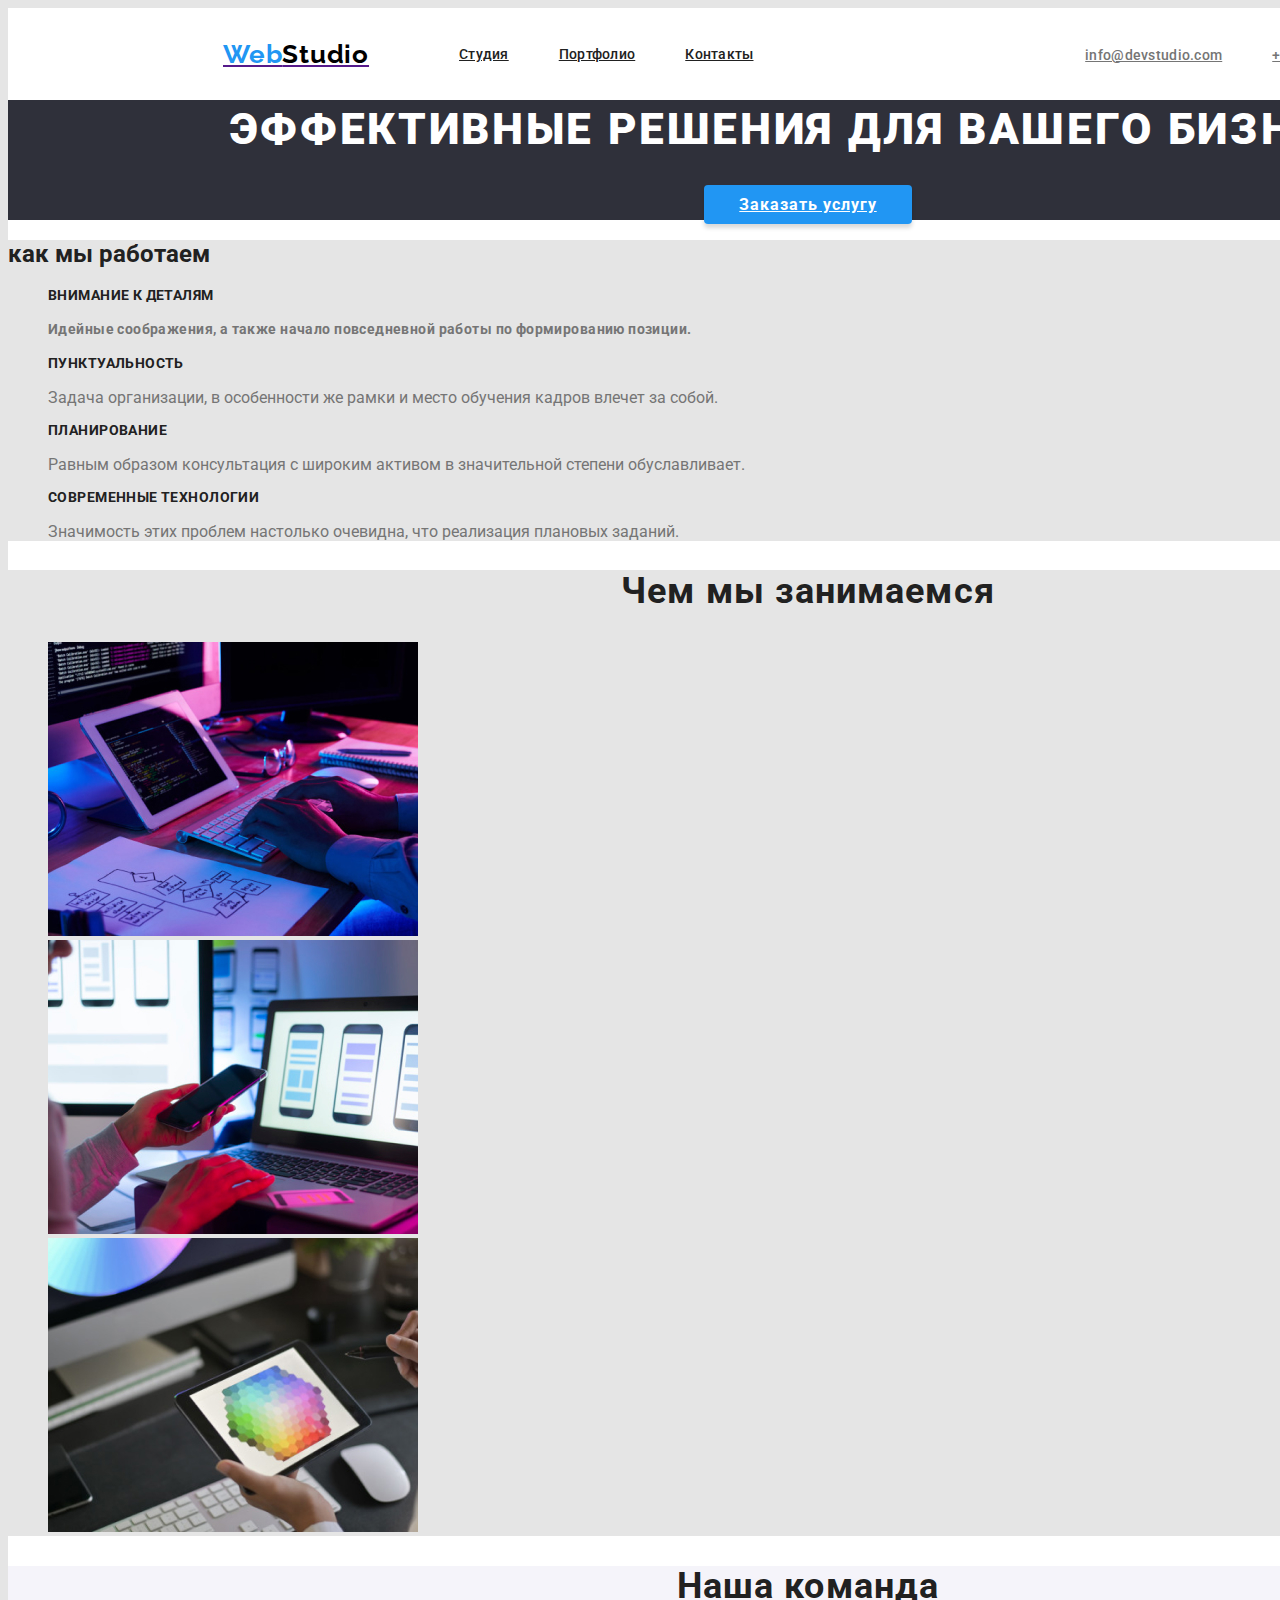
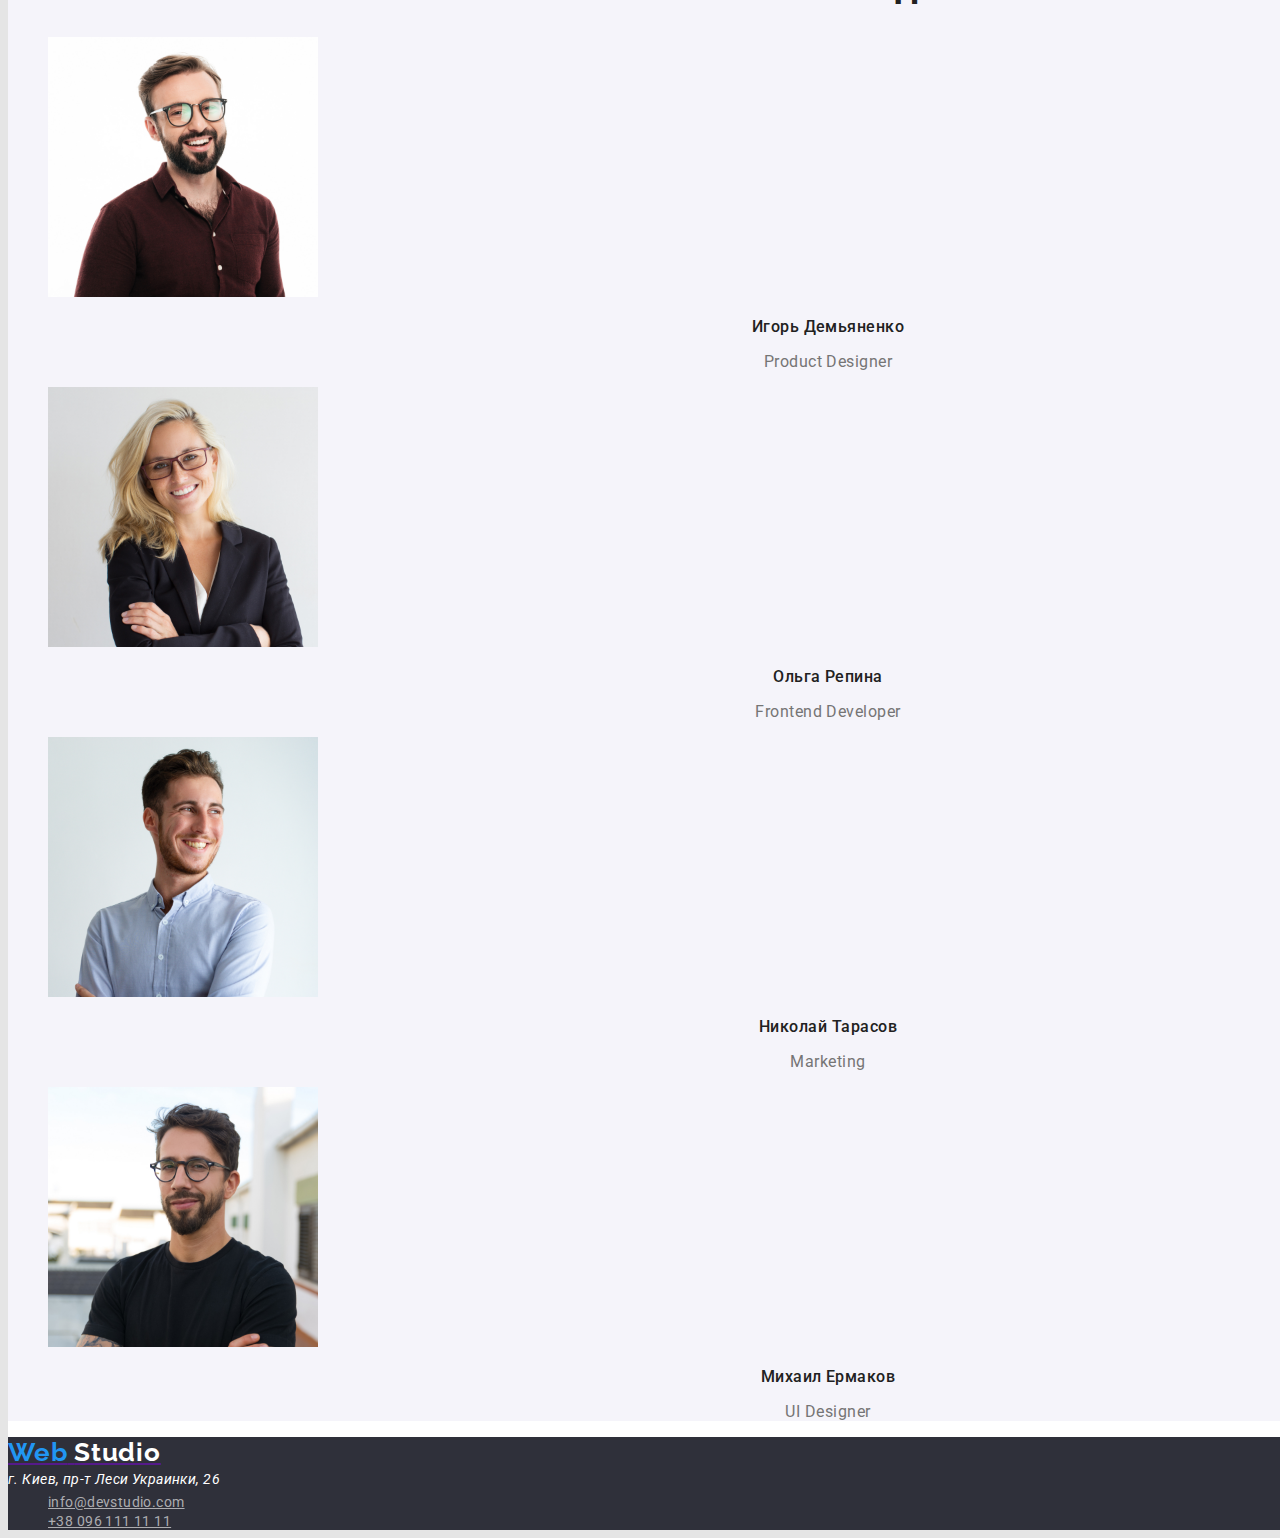
==== commit 4f7a09af: "header + flexbox" ====
--- a/index.html
+++ b/index.html
@@ -9,95 +9,96 @@
     <link href="https://fonts.googleapis.com/css2?family=Raleway:wght@700&family=Roboto:wght@400;700;900&display=swap"
         rel="stylesheet">
 </head>
-<body>
-    <!-- header -->
-    <header>
-        <a class="logo" href=""> <span class="logo-web">Web</span><span class="logo-studio">Studio</span></a>
-        <nav>
-        <ul>
-            <li > <a class="navigation" href="">Студия</a></li>
-            <li > <a class="navigation" href="./portfolio.html">Портфолио</a></li>
-            <li > <a class="navigation" href="">Контакты</a></li>
-        </ul>
-        </nav>
-        <ul>
-            <li><a class="contact" href="mailto:info@devstudio.com">info@devstudio.com</a></li>
-            <li> <a class="contact" href="tel:+380961111111"> +38 096 111 11 11</a></li>
-        </ul>
-    </header>
-    <!-- bloc main -->
-    <main>
-        <section class="main">
-        <h1 class="main-titel">Эффективные решения для вашего бизнеса</h1>
-        <a class="anchor" href="">Заказать услугу</a>
-        </section>  
-        <!--принципи роботи-->
-        <section class="sect-2">
-            <h2>как мы работаем</h2>
-            <ul>
-                <li>
-                    <h3 class="sect-2titel">Внимание к деталям</h3>
-                    <p class="sect-2text">Идейные соображения, а также начало повседневной работы по формированию позиции.</p>
-                </li>
-                <li>
-                    <h3 class="sect-2titel">Пунктуальность</h3>
-                    <p>Задача организации, в особенности же рамки и место обучения кадров влечет за собой.</p>
-                </li>
-                <li>
-                    <h3 class="sect-2titel">Планирование</h3>
-                    <p>Равным образом консультация с широким активом в значительной степени обуславливает.</p>
-                </li>
-                <li>
-                    <h3 class="sect-2titel">Современные технологии</h3>
-                    <p>Значимость этих проблем настолько очевидна, что реализация плановых заданий.</p>
-                </li>
-            </ul>
-        </section>
-        <!-- приклади робіт -->
-        <section class="sect-3">
-            <h2 class="sect-3title">Чем мы занимаемся</h2>
-            <ul>
-                <li><img src="./img/box1.jpg" width="370" height="294" alt="фото"></li>
-                <li><img src="./img/box2.jpg" width="370" height="294" alt="фото"></li>
-                <li><img src="./img/box3.jpg" width="370" height="294" alt="фото"></li>
-            </ul>            
-        </section>
-        <!-- наша команда -->
-        <section class="team">
-            <h2 class="team-title">Наша команда</h2>
-            <ul>
-                <li>
-                    <img src="./img/img.jpg" width="270" height="260" alt="фото">
-                    <h3 class="team-name">Игорь Демьяненко</h3>
-                    <p class="team-position" lang="en">Product Designer</p>
-                </li>
-                <li>
-                    <img src="./img/img(1).jpg" width="270" height="260" alt="фото">
-                    <h3 class="team-name">Ольга Репина</h3>
-                    <p class="team-position" lang="en">Frontend Developer</p>
-                </li>
-                <li> 
-                    <img src="./img/img(2).jpg" width="270" height="260" alt="фото">
-                    <h3 class="team-name">Николай Тарасов</h3>
-                    <p class="team-position" lang="en">Marketing</p>
-                </li>
-                <li> 
-                    <img src="./img/img(3).jpg" width="270" height="260" alt="фото">
-                    <h3 class="team-name">Михаил Ермаков</h3>
-                    <p class="team-position" lang="en">UI Designer</p>
-                </li>
-            </ul>
-        </section>
-    </main>
-    <!-- footer -->
-    <footer class="footer">
-        <a class="footer-logo" href=""><span class="logo-web">Web</span> <span class="footer-logo-studio">Studio</span></a>
-        <address class="address">г. Киев, пр-т Леси Украинки, 26</address>
-        <ul>
-            <li><a class="footer-anchor" href="mailto:info@devstudio.com">info@devstudio.com</a></li>
-            <li><a class="footer-anchor" href="tel:+380961111111"> +38 096 111 11 11</a></li>
-        </ul>
-    </footer>
-    
-</body>
+            <body>
+            <div class="conteiner">
+            <!-- header -->
+            <header class="header">
+                <a class="logo" href=""> <span class="logo-web">Web</span><span class="logo-studio">Studio</span></a>
+                <nav class="navigation">
+                <ul class="navigation-list">
+                    <li> <a class="nav-item" href="">Студия</a></li>
+                    <li> <a class="nav-item" href="./portfolio.html">Портфолио</a></li>
+                    <li> <a class="nav-item" href="">Контакты</a></li>
+                </ul>
+                </nav>
+                <ul class="contact-list">
+                    <li class="contact-list-item"><a class="contact" href="mailto:info@devstudio.com">info@devstudio.com</a></li>
+                    <li class="contact-list-item"> <a class="contact" href="tel:+380961111111"> +38 096 111 11 11</a></li>
+                </ul>
+            </header>
+            <!-- bloc main -->
+            <main>
+                <section class="main">
+                <h1 class="main-titel">Эффективные решения для вашего бизнеса</h1>
+                <a class="anchor" href="">Заказать услугу</a>
+                </section>  
+                <!--принципи роботи-->
+                <section class="sect-2">
+                    <h2>как мы работаем</h2>
+                    <ul>
+                        <li>
+                            <h3 class="sect-2titel">Внимание к деталям</h3>
+                            <p class="sect-2text">Идейные соображения, а также начало повседневной работы по формированию позиции.</p>
+                        </li>
+                        <li>
+                            <h3 class="sect-2titel">Пунктуальность</h3>
+                            <p>Задача организации, в особенности же рамки и место обучения кадров влечет за собой.</p>
+                        </li>
+                        <li>
+                            <h3 class="sect-2titel">Планирование</h3>
+                            <p>Равным образом консультация с широким активом в значительной степени обуславливает.</p>
+                        </li>
+                        <li>
+                            <h3 class="sect-2titel">Современные технологии</h3>
+                            <p>Значимость этих проблем настолько очевидна, что реализация плановых заданий.</p>
+                        </li>
+                    </ul>
+                </section>
+                <!-- приклади робіт -->
+                <section class="sect-3">
+                    <h2 class="sect-3title">Чем мы занимаемся</h2>
+                    <ul>
+                        <li><img src="./img/box1.jpg" width="370" height="294" alt="фото"></li>
+                        <li><img src="./img/box2.jpg" width="370" height="294" alt="фото"></li>
+                        <li><img src="./img/box3.jpg" width="370" height="294" alt="фото"></li>
+                    </ul>            
+                </section>
+                <!-- наша команда -->
+                <section class="team">
+                    <h2 class="team-title">Наша команда</h2>
+                    <ul>
+                        <li>
+                            <img src="./img/img.jpg" width="270" height="260" alt="фото">
+                            <h3 class="team-name">Игорь Демьяненко</h3>
+                            <p class="team-position" lang="en">Product Designer</p>
+                        </li>
+                        <li>
+                            <img src="./img/img(1).jpg" width="270" height="260" alt="фото">
+                            <h3 class="team-name">Ольга Репина</h3>
+                            <p class="team-position" lang="en">Frontend Developer</p>
+                        </li>
+                        <li> 
+                            <img src="./img/img(2).jpg" width="270" height="260" alt="фото">
+                            <h3 class="team-name">Николай Тарасов</h3>
+                            <p class="team-position" lang="en">Marketing</p>
+                        </li>
+                        <li> 
+                            <img src="./img/img(3).jpg" width="270" height="260" alt="фото">
+                            <h3 class="team-name">Михаил Ермаков</h3>
+                            <p class="team-position" lang="en">UI Designer</p>
+                        </li>
+                    </ul>
+                </section>
+            </main>
+            <!-- footer -->
+            <footer class="footer">
+                <a class="footer-logo" href=""><span class="logo-web">Web</span> <span class="footer-logo-studio">Studio</span></a>
+                <address class="address">г. Киев, пр-т Леси Украинки, 26</address>
+                <ul>
+                    <li><a class="footer-anchor" href="mailto:info@devstudio.com">info@devstudio.com</a></li>
+                    <li><a class="footer-anchor" href="tel:+380961111111"> +38 096 111 11 11</a></li>
+                </ul>
+            </footer>
+        </div>
+        </body>
 </html>--- a/css/stiles.css
+++ b/css/stiles.css
@@ -10,6 +10,11 @@
 /* #FFFFFF - білий фон */
 /* #2F303A - темно сірий фон */
 /* #F5F4FA - світло сірий фон */
+*,
+*::before,
+*::after {
+    box-sizing: border-box;
+}
 
 :root{
     --primery-text-color: #757575;
@@ -20,7 +25,8 @@
 }
 
 body {
-    background-color: #FFFFFF;
+    
+    background-color: #E5E5E5;
     color: var(--primery-text-color);
 
     font-family: Roboto, sans-serif;
@@ -28,13 +34,41 @@
 
 ul {
     list-style: none;
-}
+    margin: 0px;
+}
+
+li{
+    margin: 0px;
+ }
+
+h1{
+    margin: 0px;
+}
+
 h2,h3{
     color: var(--title-color);
+    
+}
+
+
+/* conteiner */
+.conteiner{
+    width: 1600px;
+    margin-left: auto;
+    margin-right: auto;
+    background-color: var( --accent-color);
+    
+}
+.header{
+        display: flex;
+        align-items:center;
+        
+
 }
 
 /* logo */
 .logo{
+    margin-left: 215px;
     font-family: Raleway;
     font-style: normal;
     font-weight: bold;
@@ -52,23 +86,41 @@
 }
 
 /*navigation*/
-.navigation{
-    font-style: normal;
+.navigation-list{
+    display: flex;
+}
+
+.nav-item{
+    display: block;
+    padding-top: 40px;
+    padding-bottom: 40px;
     font-weight: 500;
     font-size: 14px;
     line-height: 0.86;
     letter-spacing: 0.02em;
-   color: var(--title-color); 
-   cursor: pointer;
-}
-.navigation:hover,
-.navigation:focus{
+    color: var(--title-color); 
+    cursor: pointer;
+}
+.nav-item:hover,
+.nav-item:focus{
     color: var(--blue-accent-color);   
 }
+.nav-item:not(first-child){
+    margin-left: 50px;
+}
+
+.nav-item li{
+    text-align: center;
+}
+
 
 /* contact */
+.contact-list{
+    margin-left: auto;
+    margin-right: 215px;
+}
 .contact{
-    font-style: normal;
+      font-style: normal;
     font-weight: 500;
     font-size: 14px;
     line-height: 0.85;
@@ -79,16 +131,26 @@
 .contact:focus{
     color: var(--blue-accent-color);
 }
+.contact-list .contact-list-item + .contact-list-item{
+    margin-left: 50px;
+}
+
+.contact-list{
+    display: flex;
+}
 
 /* block main */
 .main{
+   
+    text-align: center;
     background-color: var(--first-background-color);
 }
 .main-titel{
+
     font-weight: 900;
     font-size: 44px;
     line-height: 1.36;
-    /* or 136% */
+    margin-bottom: 30px;
 
     text-align: center;
     letter-spacing: 0.06em;
@@ -97,17 +159,19 @@
     color: var(--accent-color);
 }
 .anchor{
+    padding: 10px 35px;
     font-weight: bold;
     font-size: 16px;
     line-height: 1.88;
-
-    display: flex;
-    align-items: center;
+   
     text-align: center;
     letter-spacing: 0.06em;
-
+    
     background-color:  var(--blue-accent-color) ;
     color: #FFFFFF;
+
+    border-radius: 4px;
+    box-shadow: 0px 4px 4px rgba(0, 0, 0, 0.15);
 }
 
 /* block sect-2 */
